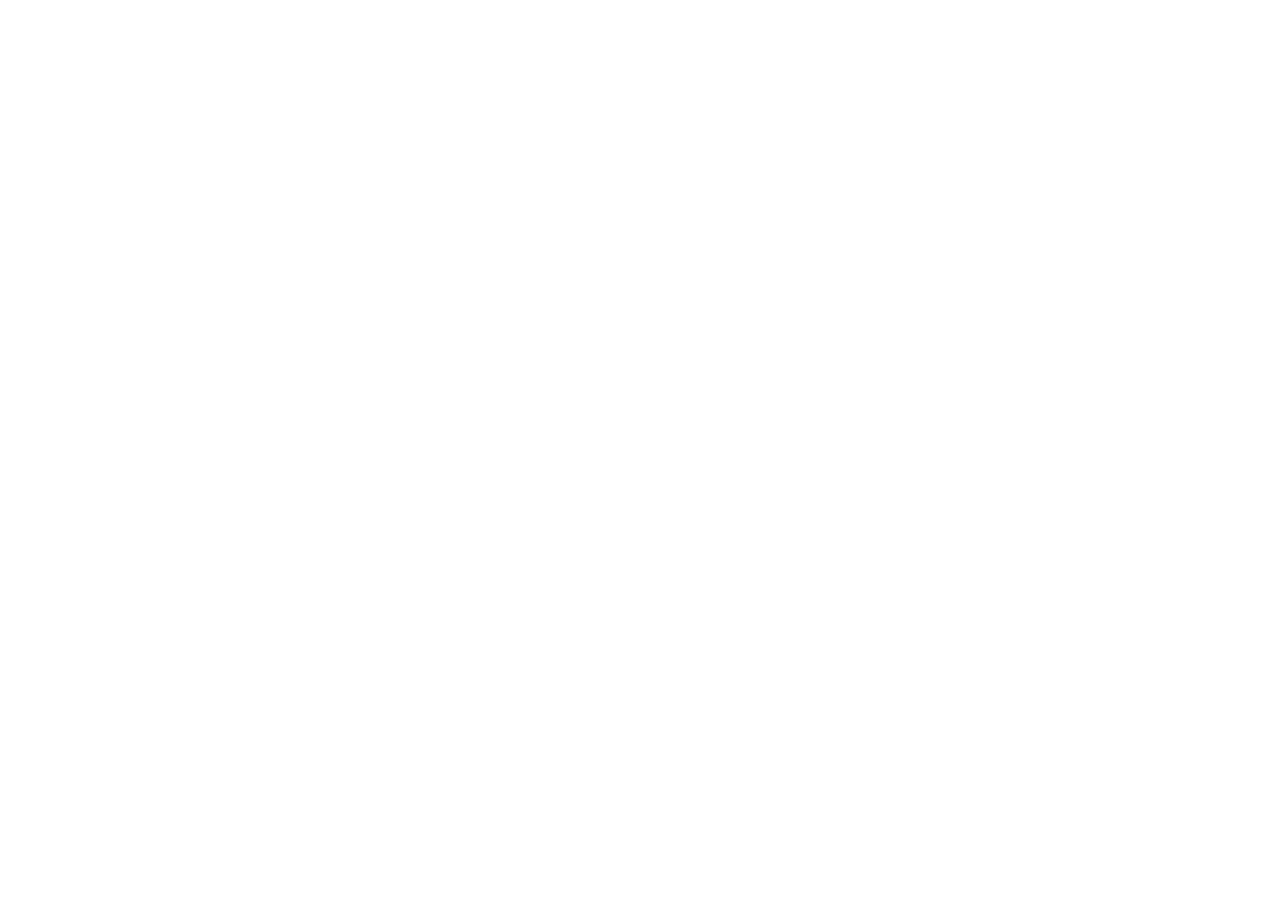
==== index3.html @ 3a8b35ea "Animation" ====
<!DOCTYPE html>
<html lang="en">
<head>
    <meta charset="UTF-8">
    <meta http-equiv="X-UA-Compatible" content="IE=edge">
    <meta name="viewport" content="width=device-width, initial-scale=1.0">
    <title>Document</title>
    <link rel="stylesheet" href="style3.css">
</head>
<body>
    
</body>
</html>
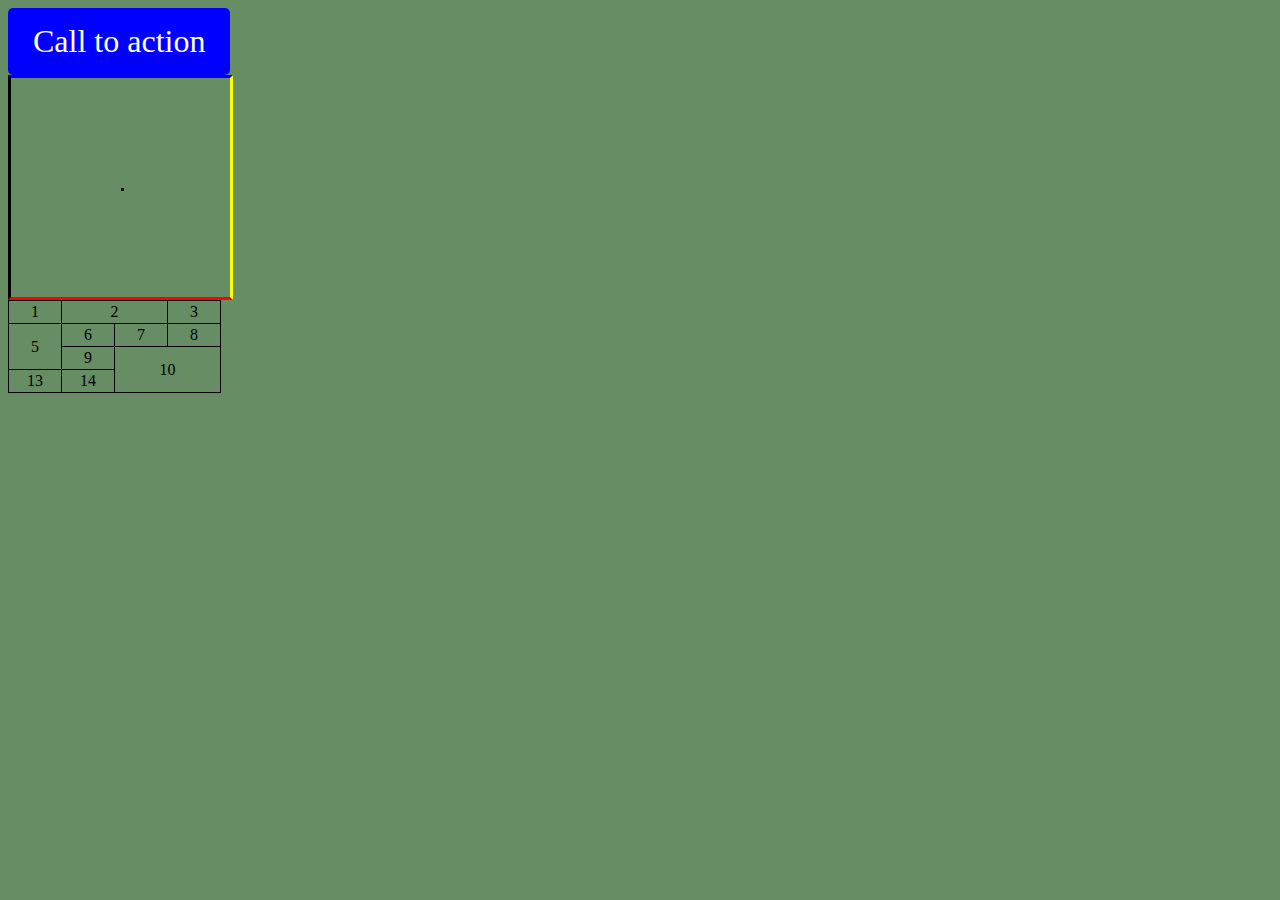
==== commit 72c10f96: "Animation2" ====
--- a/index3.html
+++ b/index3.html
@@ -4,10 +4,40 @@
     <meta charset="UTF-8">
     <meta http-equiv="X-UA-Compatible" content="IE=edge">
     <meta name="viewport" content="width=device-width, initial-scale=1.0">
-    <title>Document</title>
+    <title>Animation</title>
     <link rel="stylesheet" href="style3.css">
 </head>
 <body>
-    
+    <a href="#">Call to action</a>
+    <div  class="example">
+        <div class="point"></div>
+        </div>
+    </div>
+<table>
+    <tr>
+        <td>1</td>
+        <td colspan="2">2</td>
+        <td>3</td>
+        <!-- <td>4</td> -->
+    </tr>
+    <tr>
+        <td rowspan="2">5</td>
+        <td>6</td>
+        <td>7</td>
+        <td>8</td>
+    </tr>
+    <tr>
+        <td>9</td>
+        <td colspan="2" rowspan="2">10</td>
+        <!-- <td colspan="2" rowspan="2">11</td> -->
+        <!-- <td>12</td> -->
+    </tr>
+    <tr>
+        <td>13</td>
+        <td>14</td>
+        <!-- <td>15</td> -->
+        <!-- <td>16</td> -->
+    </tr>
+</table>
 </body>
 </html>--- a/style3.css
+++ b/style3.css
@@ -0,0 +1,81 @@
+body{
+    background-color: rgb(102, 141, 99);
+    color: white;
+}
+a{
+    display: inline-block;
+    font-size: 2rem;
+    background-color: blue;
+    border-radius: 5px;
+    color: white;
+    padding: 15px 25px;
+    text-decoration: none;
+    /*transition: all 10s ease 0s;*/
+    transition-property: background-color, border-radius;
+    transition-duration: 0.8s, 5s;
+    transition-timing-function: ease;
+    transition-delay: 0s;
+    
+}
+a:hover{
+    background-color: #7c0202;
+    border-radius: 20px;
+    font-size: 2.1rem;
+    color: chartreuse;
+}
+.example{
+    width: 219px;
+    height: 219px;
+    border: 3px solid black;
+    border-top-color: blue;
+    border-right-color: yellow;
+    border-bottom-color: red;
+    /*transform: rotate(45deg) translate(100px,30px);*/
+    /*transform: rotate(45deg) translateX(200px) translateY(100px);*/
+}
+.example:hover{
+    transform: scale(1.5, 1.5);
+    margin-left: 50px;
+}
+.point{
+    width: 3px;
+    height: 3px;
+    background-color: black;
+    position: relative;
+    top: 50%;
+    left: 50%;
+}
+/*table{border: 1px solid black;
+    border-collapse: collapse;
+    border-collapse: separate;
+    border-spacing: 10px;
+    background-color: #666666;
+    background-image: url(https://w-dog.ru/wallpapers/15/12/422669659815663/krasochnye-tkat-povorot-tekstury-fon-pletenka.jpg);
+    empty-cells: hide;
+}
+tr{
+    background-color: #b6b6b6;
+    
+}
+th{border: 1px solid red;
+    background-image: url(https://w-dog.ru/wallpapers/15/15/468428602614785/tekstura-goluboj-yachejki-kolca.jpg);}
+td{border: 1px solid blue;
+    background-image:url(https://w-dog.ru/wallpapers/15/15/468428602614785/tekstura-goluboj-yachejki-kolca.jpg) ;}
+#uniq{
+    width: 30vw;
+    height: 20vh;
+    text-align: center;
+    vertical-align: bottom;
+    background-color: #5fda5b;
+    background-image: url(https://w-dog.ru/wallpapers/15/16/520960407100547/shelk-tekstura-skladki.jpg);
+}*/
+table{
+    border-collapse: collapse;
+    text-align: center;
+    color: black;
+}
+td{
+    border: 1px solid black;
+    width: 50px;
+    height: 20px;
+}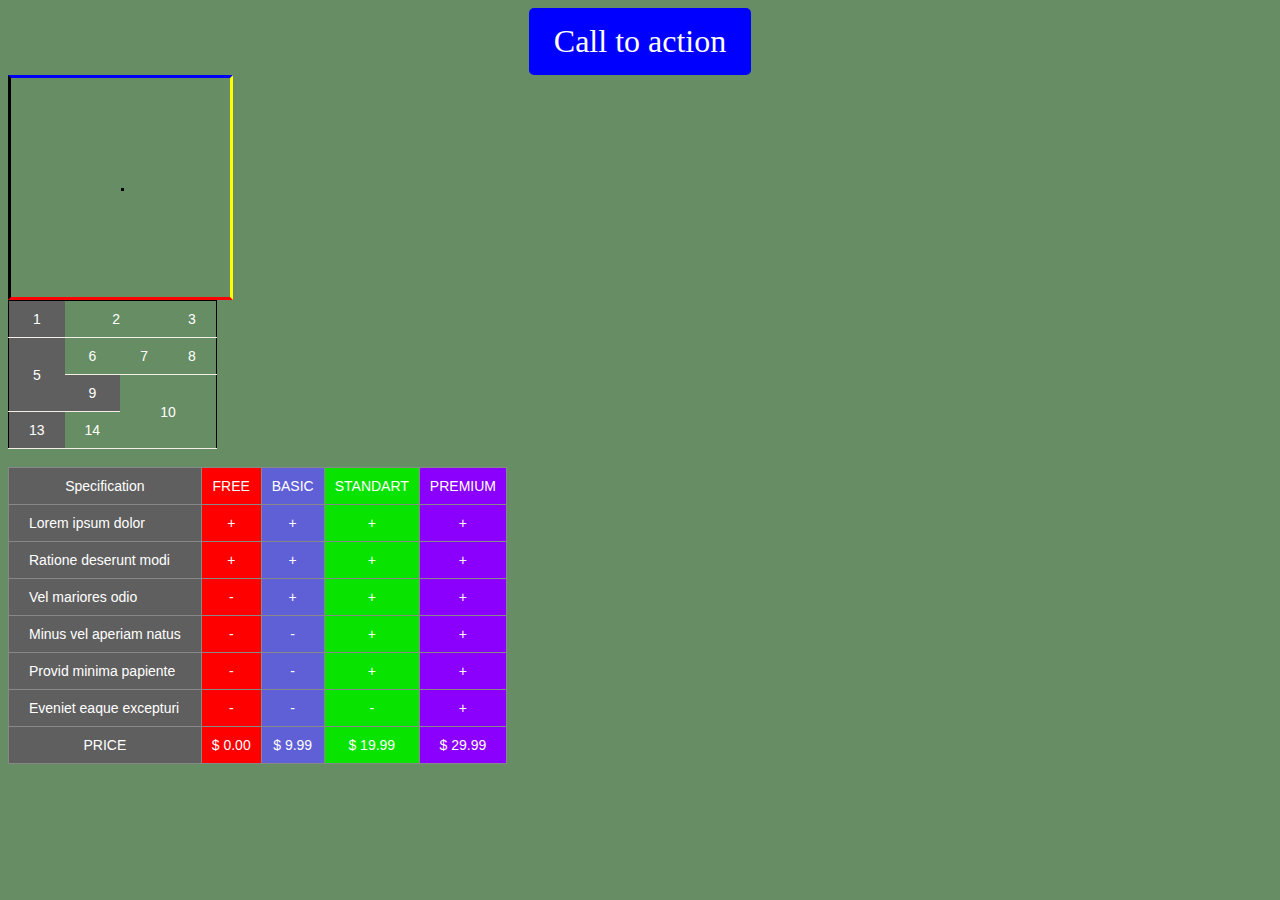
==== commit ea128bb4: "WORK" ====
--- a/index3.html
+++ b/index3.html
@@ -39,5 +39,65 @@
         <!-- <td>16</td> -->
     </tr>
 </table>
+<br>
+<table class="table">
+    <tr>
+        <td>Specification</td>
+        <td style="background: red;">FREE</td>
+        <td style="background: rgb(96, 96, 214);">BASIC</td>
+        <td style="background: #08e400;">STANDART</td>
+        <td style="background: #8a00fc;">PREMIUM</td>
+    </tr>
+    <tr>
+        <td style="text-align: left;">Lorem ipsum dolor</td>
+        <td style="background: red;">+</td>
+        <td style="background: rgb(96, 96, 214);">+</td>
+        <td style="background: #08e400;">+</td>
+        <td style="background: #8a00fc;">+</td>
+    </tr>
+    <tr>
+        <td style="text-align: left;">Ratione deserunt modi</td>
+        <td style="background: red;">+</td>
+        <td style="background: rgb(96, 96, 214);">+</td>
+        <td style="background: #08e400;">+</td>
+        <td style="background: #8a00fc;">+</td>
+    </tr>
+    <tr>
+        <td style="text-align: left;">Vel mariores odio</td>
+        <td style="background: red;">-</td>
+        <td style="background: rgb(96, 96, 214);">+</td>
+        <td style="background: #08e400;">+</td>
+        <td style="background: #8a00fc;">+</td>
+    </tr>
+    <tr>
+        <td style="text-align: left;">Minus vel aperiam natus</td>
+        <td style="background: red;">-</td>
+        <td style="background: rgb(96, 96, 214);">-</td>
+        <td style="background: #08e400;">+</td>
+        <td style="background: #8a00fc;">+</td>
+    </tr>
+    <tr>
+        <td style="text-align: left;">Provid minima papiente</td>
+        <td style="background: red;">-</td>
+        <td style="background: rgb(96, 96, 214);">-</td>
+        <td style="background: #08e400;">+</td>
+        <td style="background: #8a00fc;">+</td>
+    </tr>
+    <tr>
+        <td style="text-align: left;">Eveniet eaque excepturi</td>
+        <td style="background: red;">-</td>
+        <td style="background: rgb(96, 96, 214);">-</td>
+        <td style="background: #08e400;">-</td>
+        <td style="background: #8a00fc;">+</td>
+    </tr>
+    <tr>
+        <td>PRICE</td>
+        <td style="background: red;">$ 0.00</td>
+        <td style="background: rgb(96, 96, 214);">$ 9.99</td>
+        <td style="background: #08e400;">$ 19.99</td>
+        <td style="background: #8a00fc;">$ 29.99</td>
+    </tr>
+</table>
+
 </body>
 </html>--- a/style3.css
+++ b/style3.css
@@ -1,6 +1,7 @@
 body{
     background-color: rgb(102, 141, 99);
     color: white;
+    text-align: center;
 }
 a{
     display: inline-block;
@@ -68,7 +69,7 @@
     vertical-align: bottom;
     background-color: #5fda5b;
     background-image: url(https://w-dog.ru/wallpapers/15/16/520960407100547/shelk-tekstura-skladki.jpg);
-}*/
+}
 table{
     border-collapse: collapse;
     text-align: center;
@@ -78,4 +79,48 @@
     border: 1px solid black;
     width: 50px;
     height: 20px;
-}+}*/
+
+table {
+    border-collapse: collapse;
+	border-spacing: 0;
+    border: 1px solid black;
+    font-family: "Lucida Sans Unicode", "Lucida Grande", Sans-Serif;
+    font-size: 14px;
+    border-collapse: collapse;
+    text-align: center;
+    padding: 10px 20px;
+}
+.table td {
+	border: 1px solid #888;
+	padding: 10px;
+	text-align: center;
+	vertical-align: middle;
+	position: relative;
+}
+td:first-child {
+    background: #5f5f5f;
+    color: white;
+    padding: 10px 20px;
+}
+.table td:hover {
+	background: #070707;
+}
+.table td:hover:after {
+	content: '';
+	position: absolute;
+	top: 0px;
+	right: 0px; 
+	bottom: 0px;    
+	left: 0px;
+	border: 0 solid rgb(5, 2, 180);
+}
+td {
+    border-width: 0 1px 1px 0;
+    border-color: white;
+    padding: 10px 20px;
+    text-align: center;
+    border-bottom: 1px solid #F4EEE8;
+    transition: all 0.5s linear;
+}
+
